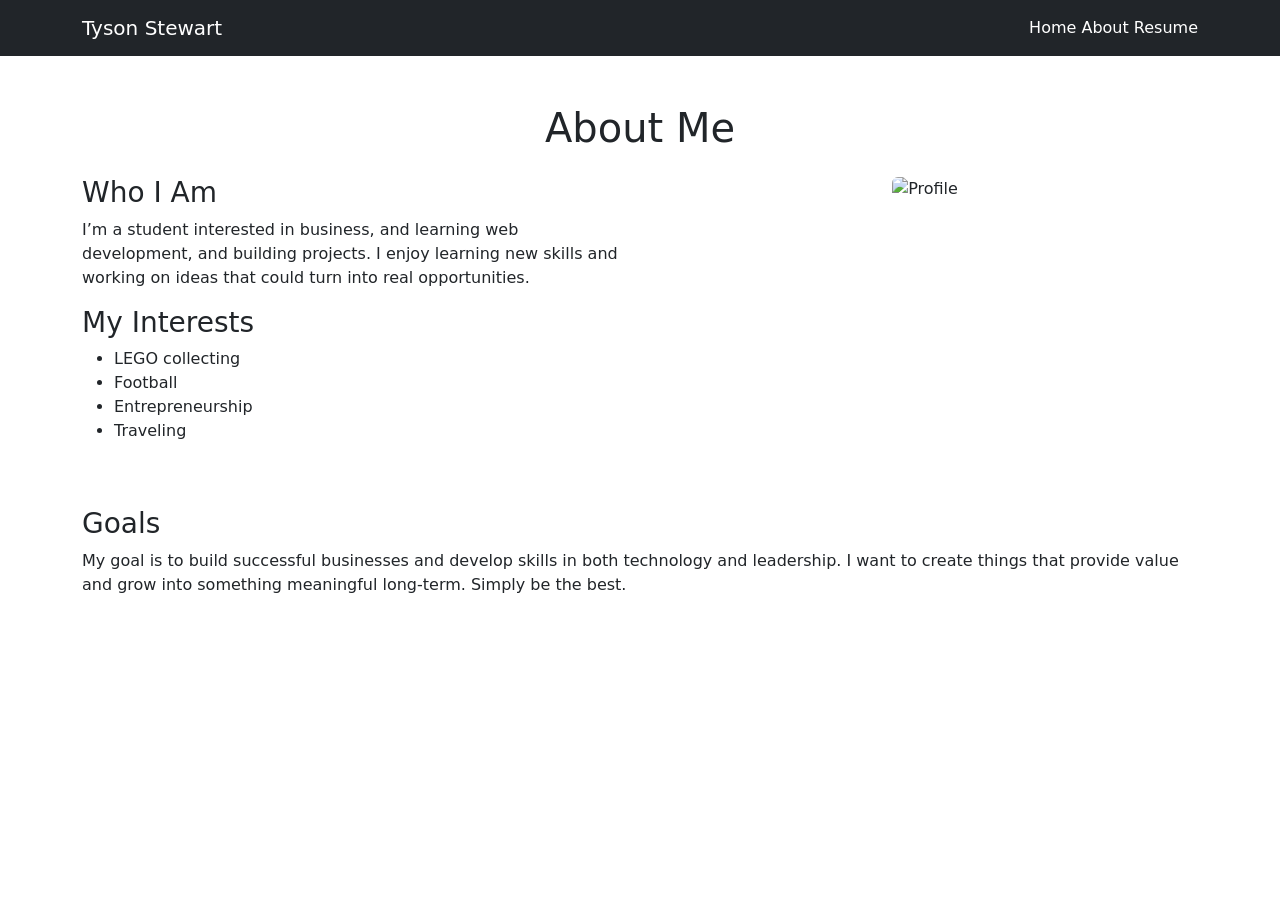
==== about.html @ f21224f0 "Add files via upload" ====
<!DOCTYPE html>
<html lang="en">
<head>
    <meta charset="UTF-8">
    <meta name="viewport" content="width=device-width, initial-scale=1.0">
    <title>About Me</title>

    <!-- Bootstrap -->
    <link href="https://cdn.jsdelivr.net/npm/bootstrap@5.3.3/dist/css/bootstrap.min.css" rel="stylesheet">

    <!-- Your CSS -->
    <link rel="stylesheet" href="../css/styles.css">
</head>

<body>

    <!-- Navbar (same as homepage) -->
    <nav class="navbar navbar-expand-lg navbar-dark bg-dark">
        <div class="container">
            <a class="navbar-brand" href="index.html">Tyson Stewart</a>
            <div>
                <a class="nav-link d-inline text-white" href="index.html">Home</a>
                <a class="nav-link d-inline text-white" href="about.html">About</a>
                <a class="nav-link d-inline text-white" href="resume.html">Resume</a>
            </div>
        </div>
    </nav>

    <!-- About Content -->
    <div class="container mt-5">

        <h1 class="text-center mb-4">About Me</h1>

        <div class="row">
            <div class="col-md-6">
                <h3>Who I Am</h3>
                <p>
                    I’m a student interested in business, and learning web development, and building projects.
                    I enjoy learning new skills and working on ideas that could turn into real opportunities.
                </p>

                <h3>My Interests</h3>
                <ul>
                    <li>LEGO collecting</li>
                    <li>Football</li>
                    <li>Entrepreneurship</li>
                    <li>Traveling</li>
                </ul>
            </div>

            <div class="col-md-6 text-center">
                <img src="../Images/Profile pic.JPG" alt="Profile" class="img-fluid rounded" width="300">
            </div>
        </div>

        <div class="mt-5">
            <h3>Goals</h3>
            <p>
                My goal is to build successful businesses and develop skills in both technology and leadership.
                I want to create things that provide value and grow into something meaningful long-term. Simply be the best.
            </p>
        </div>

    </div>

</body>
</html>
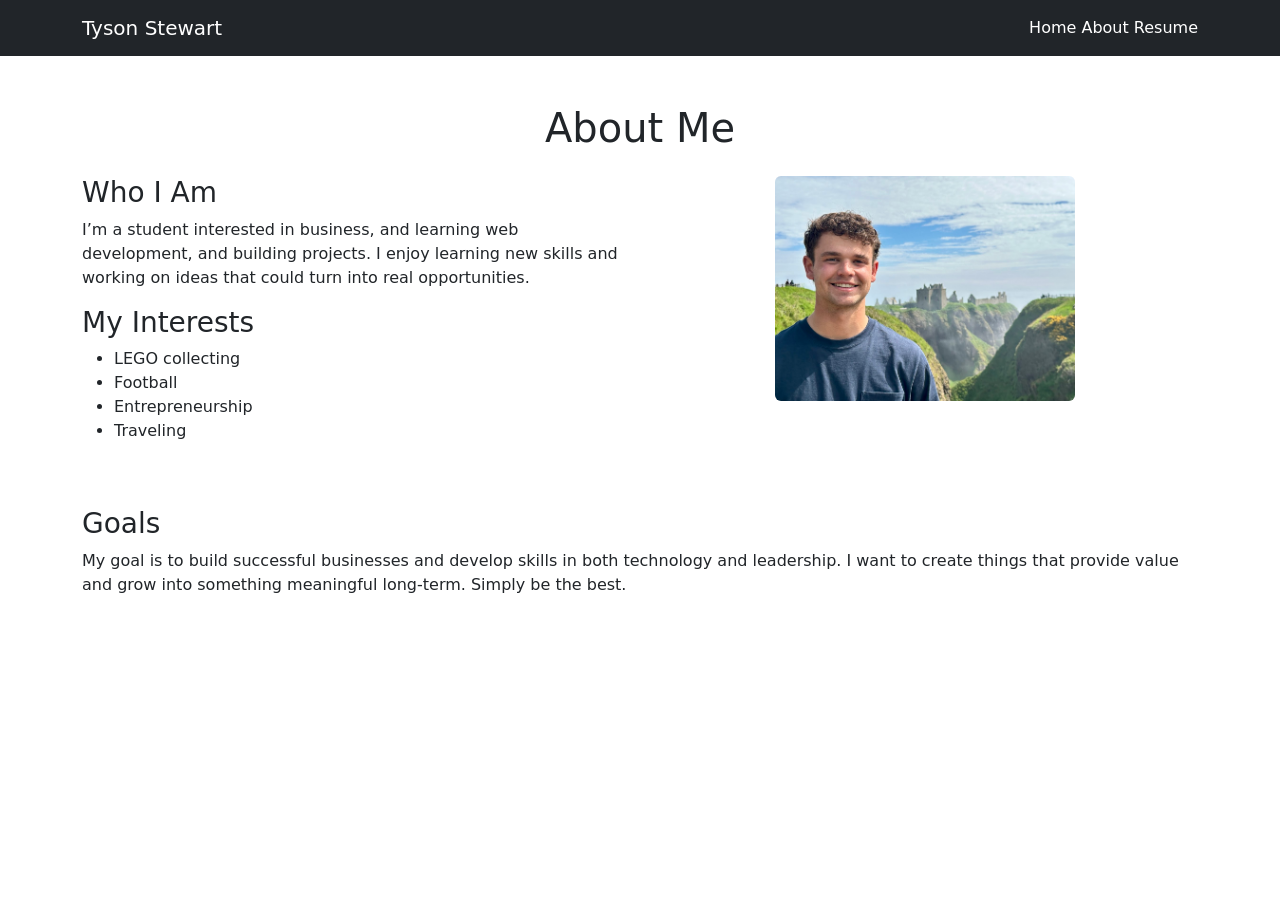
==== commit 98145923: "Update about.html" ====
--- a/about.html
+++ b/about.html
@@ -49,7 +49,7 @@
             </div>
 
             <div class="col-md-6 text-center">
-                <img src="../Images/Profile pic.JPG" alt="Profile" class="img-fluid rounded" width="300">
+                <img src="Profile pic.JPG" alt="Profile" class="img-fluid rounded" width="300">
             </div>
         </div>
 
@@ -64,4 +64,4 @@
     </div>
 
 </body>
-</html>+</html>
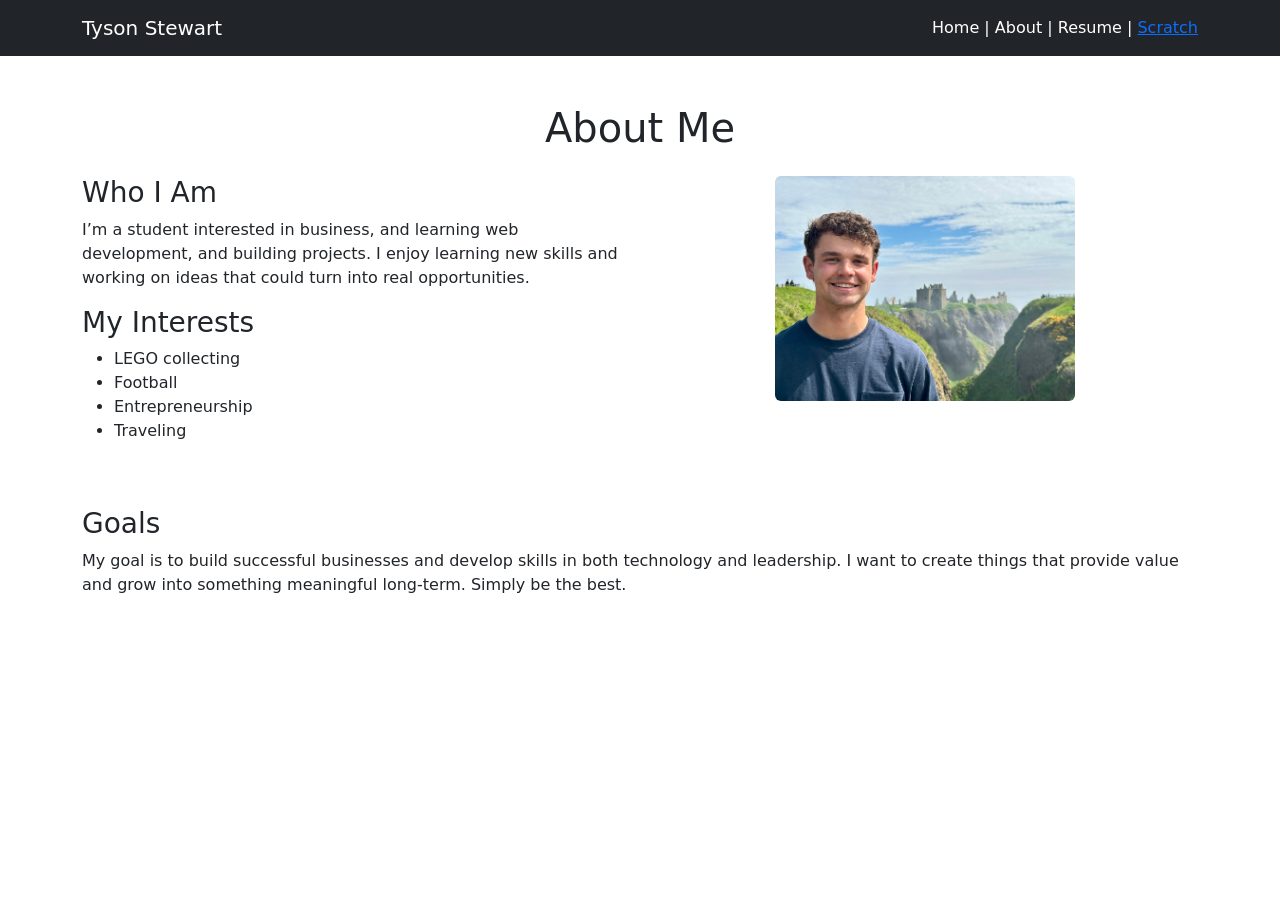
==== commit 8e6d61c4: "Update about.html" ====
--- a/about.html
+++ b/about.html
@@ -19,9 +19,10 @@
         <div class="container">
             <a class="navbar-brand" href="index.html">Tyson Stewart</a>
             <div>
-                <a class="nav-link d-inline text-white" href="index.html">Home</a>
-                <a class="nav-link d-inline text-white" href="about.html">About</a>
-                <a class="nav-link d-inline text-white" href="resume.html">Resume</a>
+                <a class="nav-link d-inline text-white" href="index.html">Home |</a>
+                <a class="nav-link d-inline text-white" href="about.html">About |</a>
+                <a class="nav-link d-inline text-white" href="resume.html">Resume |</a>
+                <a href="scratch.html">Scratch</a>
             </div>
         </div>
     </nav>
